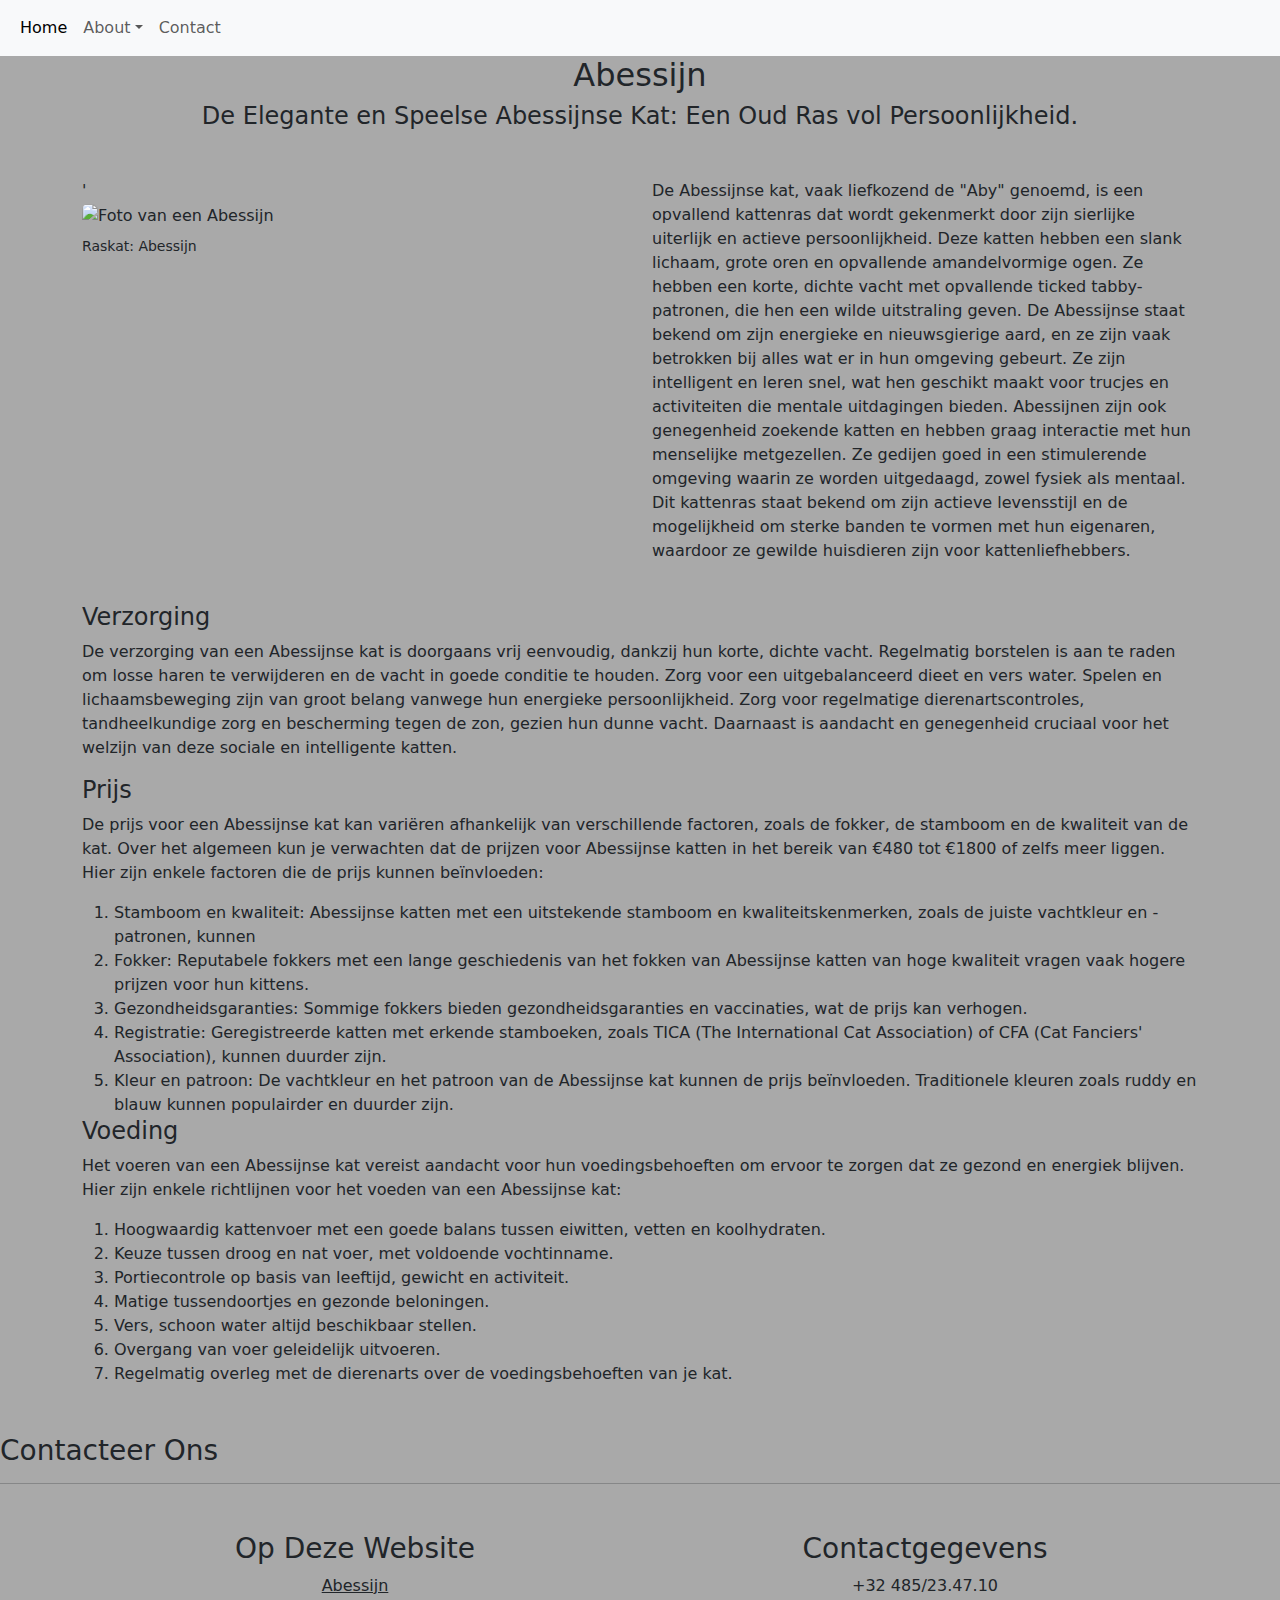
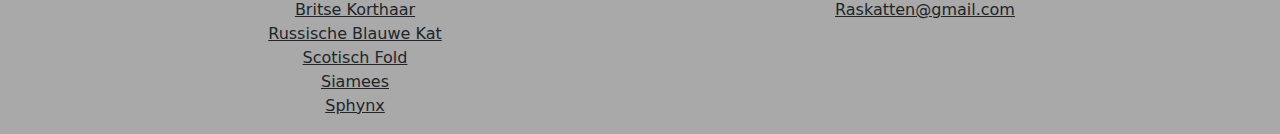
==== Abessijn.html @ 05f626c0 "Update paginas" ====
<!DOCTYPE html>
<html lang="nl-BE">

<head>
  <meta charset="UTF-8">
  <meta http-equiv="X-UA-Compatible" content="IE=edge">
  <meta name="viewport" content="width=device-width, initial-scale=1.0">
  <title>Abessijn</title>
  <link href="https://cdn.jsdelivr.net/npm/bootstrap@5.2.3/dist/css/bootstrap.min.css" rel="stylesheet">
  <link href="https://getbootstrap.com/docs/5.2/assets/css/docs.css" rel="stylesheet">
  <link rel="stylesheet" href="https://cdn.jsdelivr.net/npm/bootstrap-icons@1.10.2/font/bootstrap-icons.css">
  <script src="https://cdn.jsdelivr.net/npm/bootstrap@5.2.3/dist/js/bootstrap.bundle.min.js"></script>
  <link href="css/stylesheet.css" rel="stylesheet">
  <script src="./js/script-clients.js" defer></script>
</head>
<body>
    <nav class="navbar navbar-expand-md bg-light">
        <div class="container-fluid">
         
          <button class="navbar-toggler" type="button" data-bs-toggle="collapse" data-bs-target="#navbarSupportedContent"
            aria-controls="navbarSupportedContent" aria-expanded="false" aria-label="Toggle navigation">
            <span class="navbar-toggler-icon"></span>
          </button>
          <div class="collapse navbar-collapse" id="navbarSupportedContent">
            <ul class="navbar-nav me-auto mb-2 mb-lg-0">
              <li class="nav-item">
                <a class="nav-link active" aria-current="page" href="Homepagina.html">Home</a>
              </li>
              <li class="nav-item dropdown">
                <a class="nav-link dropdown-toggle" href="#" role="button" data-bs-toggle="dropdown" aria-expanded="false">About</a>
                <ul class="dropdown-menu">
                    <li><a class="dropdown-item" href="Aboutpagina.html">About</a></li>
                  <li><a class="dropdown-item" href="Abessijn.html">Abessijn</a></li>
                  <li><a class="dropdown-item" href="Britse korthaar.html">Britse korthaar</a></li>
                  <li><a class="dropdown-item" href="Russische blauwe kat.html">Russische blauwe kat</a></li>
                  <li><a class="dropdown-item" href="Scotisch fold.html">Scotisch fold</a></li>
                  <li><a class="dropdown-item" href="Siamees.html">Siamees</a></li>
                  <li><a class="dropdown-item" href="Spynx.html">Spynx</a></li>
                </ul>
              </li>
              <li class="nav-item">
                <a class="nav-link" href="Contactpagina.html">Contact</a>
              </li>
            </ul>
          </div>
        </div>
      </nav>
      <h2 class="text-center"> Abessijn</h2>
      <h4 class=" text-center"> De Elegante en Speelse Abessijnse Kat: Een Oud Ras vol Persoonlijkheid.</h4>
      <div class="my-5"></div>
      <div class="container mt-4">
        <div class="row">
            <div class="col-md-6">'
                <figure>
            <img src="foto's/Abessijn.jpeg" alt="Foto van een Abessijn" class="rounded float-left mr-3" style="width: 435px; height: 290px;">
               <figcaption class="small mt-2"> Raskat: Abessijn</figcaption>
             </figure>
            </div>
            <div class="col-md-6">
                <p>De Abessijnse kat, vaak liefkozend de "Aby" genoemd, is een opvallend kattenras dat wordt gekenmerkt door zijn sierlijke uiterlijk en actieve persoonlijkheid. Deze katten hebben een slank lichaam, grote oren en opvallende amandelvormige ogen. Ze hebben een korte, dichte vacht met opvallende ticked tabby-patronen, die hen een wilde uitstraling geven. 

                    De Abessijnse staat bekend om zijn energieke en nieuwsgierige aard, en ze zijn vaak betrokken bij alles wat er in hun omgeving gebeurt. Ze zijn intelligent en leren snel, wat hen geschikt maakt voor trucjes en activiteiten die mentale uitdagingen bieden. Abessijnen zijn ook genegenheid zoekende katten en hebben graag interactie met hun menselijke metgezellen. 
                    
                    Ze gedijen goed in een stimulerende omgeving waarin ze worden uitgedaagd, zowel fysiek als mentaal. Dit kattenras staat bekend om zijn actieve levensstijl en de mogelijkheid om sterke banden te vormen met hun eigenaren, waardoor ze gewilde huisdieren zijn voor kattenliefhebbers.</p>
            </div>
        </div>
    </div>





    <div class="container mt-4">
        <ul class="list-unstyled">
            <li>
                <h4>Verzorging</h4>
                <p>
                    De verzorging van een Abessijnse kat is doorgaans vrij eenvoudig, dankzij hun korte, dichte vacht.
                    Regelmatig borstelen is aan te raden om losse haren te verwijderen en de vacht in goede conditie te houden.
                    Zorg voor een uitgebalanceerd dieet en vers water. Spelen en lichaamsbeweging zijn van groot belang vanwege
                    hun energieke persoonlijkheid. Zorg voor regelmatige dierenartscontroles, tandheelkundige zorg en bescherming
                    tegen de zon, gezien hun dunne vacht. Daarnaast is aandacht en genegenheid cruciaal voor het welzijn van
                    deze sociale en intelligente katten.
                </p>
            </li>
            <li>
                <h4>Prijs</h4>
                <p>
                    De prijs voor een Abessijnse kat kan variëren afhankelijk van verschillende factoren, zoals de fokker, de
                    stamboom en de kwaliteit van de kat. Over het algemeen kun je verwachten dat de prijzen voor Abessijnse
                    katten in het bereik van €480 tot €1800 of zelfs meer liggen. Hier zijn enkele factoren die de prijs
                    kunnen beïnvloeden:
                </p>
                <ol>
                    <li>Stamboom en kwaliteit: Abessijnse katten met een uitstekende stamboom en kwaliteitskenmerken, zoals de juiste vachtkleur en -patronen, kunnen </li>
                    <li>Fokker: Reputabele fokkers met een lange geschiedenis van het fokken van Abessijnse katten van hoge kwaliteit vragen vaak hogere prijzen voor hun kittens.</li>
                    <li>Gezondheidsgaranties: Sommige fokkers bieden gezondheidsgaranties en vaccinaties, wat de prijs kan verhogen.</li>
                    <li>Registratie: Geregistreerde katten met erkende stamboeken, zoals TICA (The International Cat Association) of CFA (Cat Fanciers' Association), kunnen duurder zijn.</li>
                    <li>Kleur en patroon: De vachtkleur en het patroon van de Abessijnse kat kunnen de prijs beïnvloeden. Traditionele kleuren zoals ruddy en blauw kunnen populairder en duurder zijn.</li>
                </ol>
            </li>
            <li>
                <h4>Voeding</h4>
                <p>
                    Het voeren van een Abessijnse kat vereist aandacht voor hun voedingsbehoeften om ervoor te zorgen dat ze gezond en energiek blijven. 
                    Hier zijn enkele richtlijnen voor het voeden van een Abessijnse kat:
                </p>
                <ol>
                    <li>Hoogwaardig kattenvoer met een goede balans tussen eiwitten, vetten en koolhydraten.</li>
                    <li>Keuze tussen droog en nat voer, met voldoende vochtinname.</li>
                    <li>Portiecontrole op basis van leeftijd, gewicht en activiteit.</li>
                    <li>Matige tussendoortjes en gezonde beloningen.</li>
                    <li>Vers, schoon water altijd beschikbaar stellen.</li>
                    <li>Overgang van voer geleidelijk uitvoeren.</li>
                    <li>Regelmatig overleg met de dierenarts over de voedingsbehoeften van je kat.</li>
                </ol>
            </li>
        </ul>
    </div>
</body>




























<div class="my-5"></div>
<h3 class="text-start ml-4 font-weight-bold">Contacteer Ons</h3>
<hr>
<footer class="mt-5 text-dark">
    <div class="container">
      <div class="row">
        <div class="col-md-6">
          <h3 class="text-center font-weight-bold">Op Deze Website</h3>
          <ul class="list-unstyled text-center">
            <li><a href="Abessijn.html" class="text-dark">Abessijn</a></li>
            <li><a href="Britse korthaar.html" class="text-dark">Britse Korthaar</a></li>
            <li><a href="Russische blauwe kat.html" class="text-dark">Russische Blauwe Kat</a></li>
            <li><a href="Scotisch fold.html" class="text-dark">Scotisch Fold</a></li>
            <li><a href="Siamees.html" class="text-dark">Siamees</a></li>
            <li><a href="Spynx.html" class="text-dark">Sphynx</a></li>
          </ul>
        </div>
        <div class="col-md-6">
          <h3 class="text-center font-weight-bold">Contactgegevens</h3>
          <ul class="list-unstyled text-center">
            <li class="text-dark">+32 485/23.47.10</li>
            <li><a href="mailto:Raskatten@gmail.com" class="text-dark">Raskatten@gmail.com</a></li>
          </ul>
        </div>
      </div>
    </div>
  </footer>  
</body>
</html>
---- css/stylesheet.css ----
.image-container {
    padding: 20px;
    text-align: center; 
  }
  body {
    background-color: darkgrey;
  }
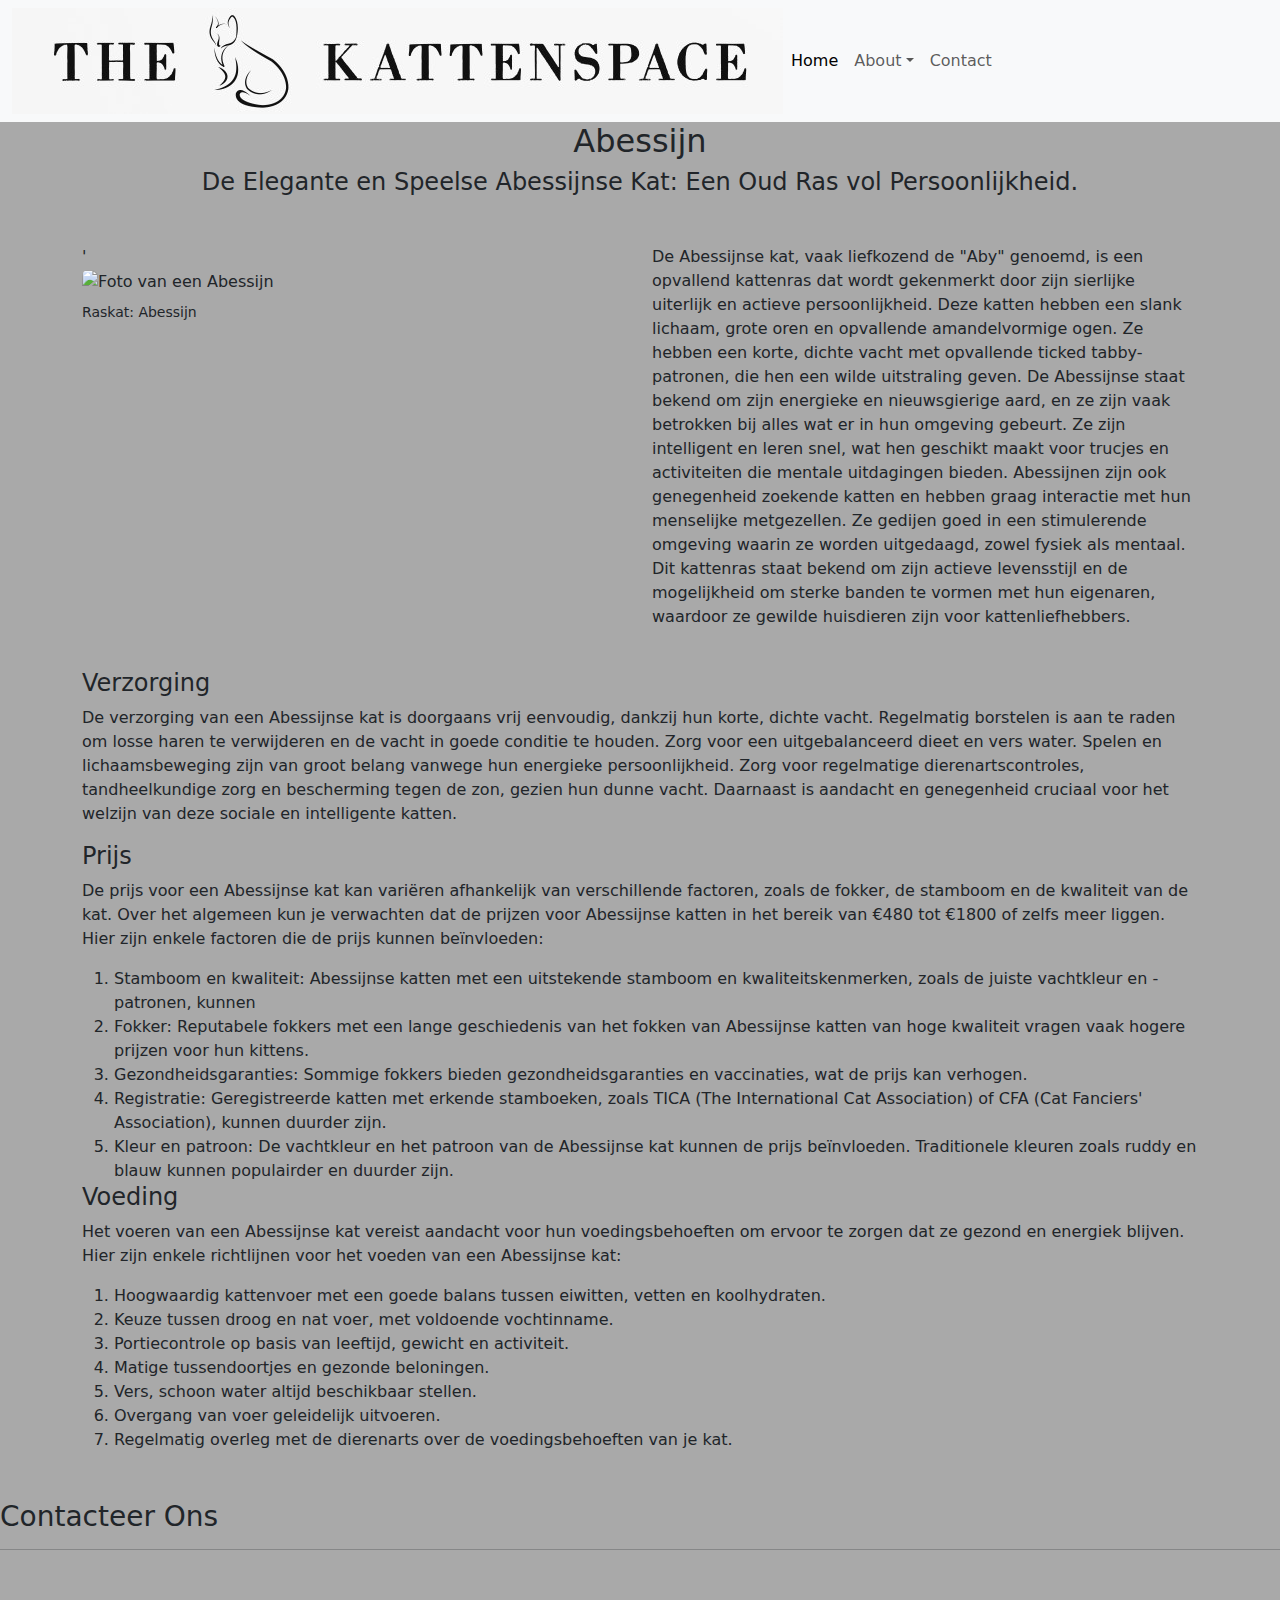
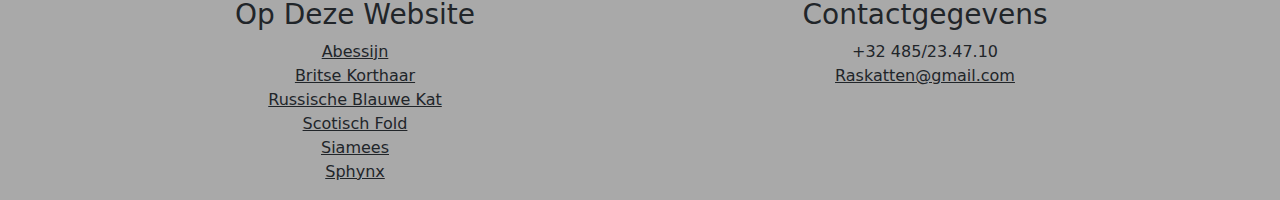
==== commit 3889a5e0: "foto toegevoegd" ====
--- a/Abessijn.html
+++ b/Abessijn.html
@@ -16,6 +16,7 @@
 <body>
     <nav class="navbar navbar-expand-md bg-light">
         <div class="container-fluid">
+          <img src="foto's/logo.jpeg" alt="logo" >
          
           <button class="navbar-toggler" type="button" data-bs-toggle="collapse" data-bs-target="#navbarSupportedContent"
             aria-controls="navbarSupportedContent" aria-expanded="false" aria-label="Toggle navigation">
